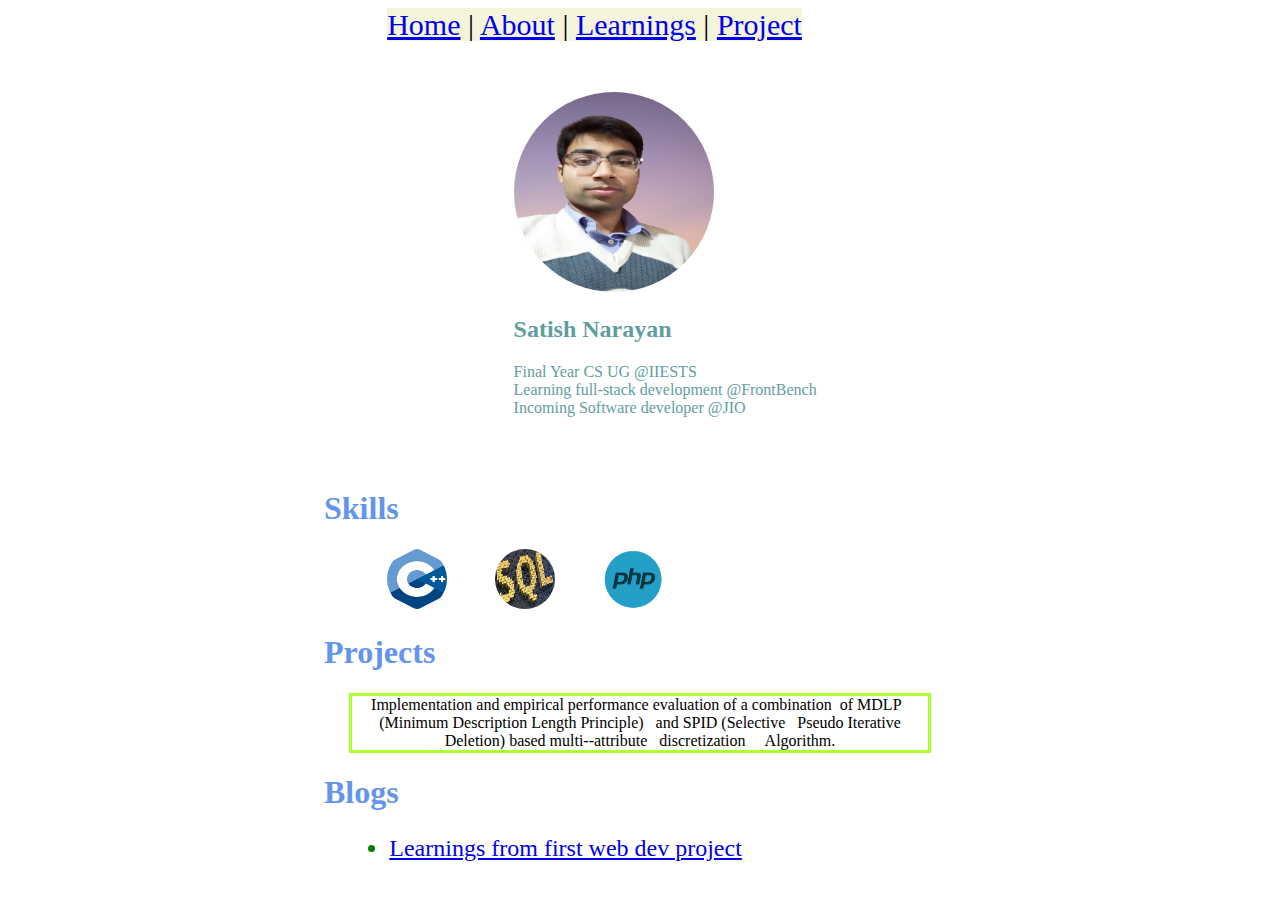
==== index.html @ 02e947db "Rename index.md to index.html" ====
<!DOCTYPE html>
<html lang="en">
<head>
    <meta charset="UTF-8">
    <meta name="viewport" content="width=device-width, initial-scale=1.0">
    <title>Portifolio
    </title>
    <link rel="stylesheet" href="home.css">
</head>
<body>
    <div class="navigation-div">
        <nav id="navigation">
            <a href="home.html">Home</a> |
            <a href="#about">About</a> |
            <a href="#blog">Learnings</a> |
            <a href="#project">Project</a>
        </nav>
    </div>
    <div class="image-about-div" id="about">
            <img src="Satish_image.jpg" alt="Satish Narayan" width="200" height="200"  border-radius: 50%;><br>
           <h2 style="color:cadetblue;"> Satish Narayan</h3>
            <p style="color:cadetblue;font: size 0.5;cm;align-content: center;">
            Final Year CS UG @IIESTS<br>
            Learning full-stack development @FrontBench<br>
            Incoming Software developer @JIO</p><br>
            <br><p></p>

    </div>
        <h1 style="color:cornflowerblue;cm;margin-left: 400px; margin-left: 25%;">Skills</h2>
            <div class="grid-container">
                
                    <div class="grid-item">
                        <img src="cpp.png" alt="CPP" height="60" width="60">
                    </div>
                   <div class="grid-item"><img src="sql.jpg" alt="sql" height="60" width="60"></div>
                   <div class="grid-item"><img src="php.png" alt="php" height="60" width="60"></div>    
                   
                   
                </div>


                     
           <h1 id="project" style="color:cornflowerblue;cm;margin-left: 400px; margin-left: 25%;">Projects</h2>
            <div    >
            
                  

                   <p class="project"> Implementation	 and	empirical	performance	 evaluation	of	 a	combination	 &nbsp;of MDLP	
                      (Minimum	Description	Length	Principle)	
                     
                   and	SPID	(Selective &nbsp;	Pseudo	Iterative	Deletion) based	multi-­‐attribute	  discretization	&nbsp;
                     
                   Algorithm.</p>

                
            </div>
            <h1 id="blog" style="color:cornflowerblue;cm;margin-left: 400px; margin-left: 25%;">Blogs</h2>
                <ul class="blog-item">
                    <li><a href="https://satish-narayan.medium.com/learning-from-my-first-web-dev-project-5a624b3db51f">
                        Learnings from first web dev project
                    </a></li>

                </ul>






  
</body>
</html>
---- home.css ----
.image-about-div{
    margin-top: 50px;
    width:28%;
    margin-bottom:20px;
    margin-left: 40%;
}
img {
    border-radius: 50%;
  }
#navigation{
    font-size: 30px;
    
    background-color: beige;
    display: inline;
    margin-left: 30%;
   
}
.grid-container{
    margin-left: 30%;
      display: grid;    
      grid-template-columns: 100px 100px 100px;
      grid-gap: 0.5rem;
      color: rosybrown;
  
}
.project {
    margin-left: 27%;
    text-align: center;
    margin-right: 27%;
    border: 3px solid greenyellow;
  }
  .blog-item
  {margin-left: 27%;
    
    margin-right: 27%;
    font-size: x-large;
    color: green;

  }
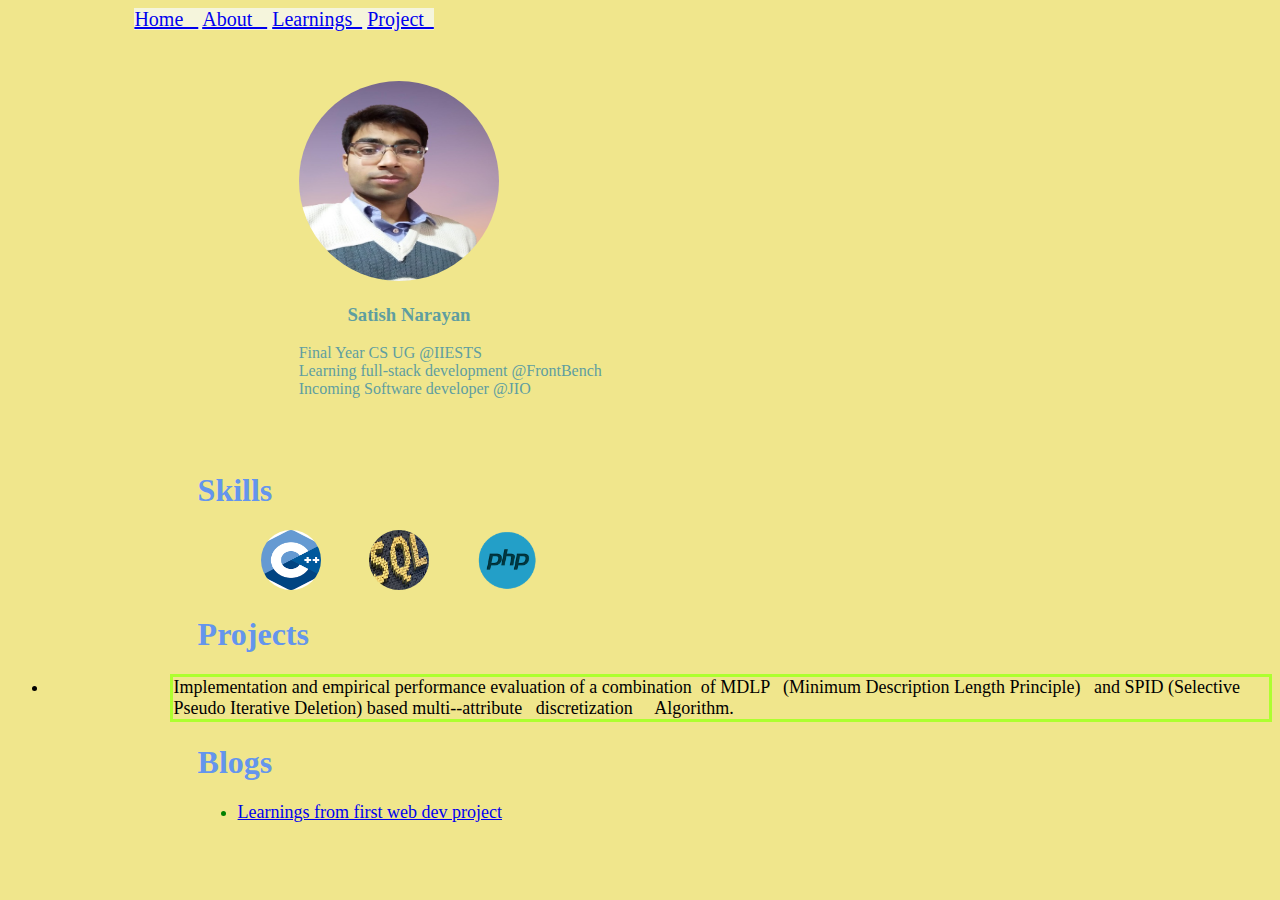
==== commit 31dedc3c: "responsive" ====
--- a/index.html
+++ b/index.html
@@ -2,6 +2,7 @@
 <html lang="en">
 <head>
     <meta charset="UTF-8">
+    <meta name="viewport" content="width=device-width, initial-scale=1.0">
     <meta name="viewport" content="width=device-width, initial-scale=1.0">
     <title>Portifolio
     </title>
@@ -10,15 +11,15 @@
 <body>
     <div class="navigation-div">
         <nav id="navigation">
-            <a href="home.html">Home</a> |
-            <a href="#about">About</a> |
-            <a href="#blog">Learnings</a> |
-            <a href="#project">Project</a>
+            <a href="index.html">Home  &nbsp;&nbsp;</a> 
+            <a href="#about">About &nbsp;&nbsp;</a> 
+            <a href="#blog">Learnings&nbsp;&nbsp;</a> 
+            <a href="#project">Project&nbsp;&nbsp;</a>
         </nav>
     </div>
     <div class="image-about-div" id="about">
             <img src="Satish_image.jpg" alt="Satish Narayan" width="200" height="200"  border-radius: 50%;><br>
-           <h2 style="color:cadetblue;"> Satish Narayan</h3>
+           <h3 style="color:cadetblue; margin-left: 5%;"> Satish Narayan</h2>
             <p style="color:cadetblue;font: size 0.5;cm;align-content: center;">
             Final Year CS UG @IIESTS<br>
             Learning full-stack development @FrontBench<br>
@@ -26,7 +27,7 @@
             <br><p></p>
 
     </div>
-        <h1 style="color:cornflowerblue;cm;margin-left: 400px; margin-left: 25%;">Skills</h2>
+        <h1 style="color:cornflowerblue;cm;margin-left: 400px; margin-left: 15%;">Skills</h2>
             <div class="grid-container">
                 
                     <div class="grid-item">
@@ -40,21 +41,22 @@
 
 
                      
-           <h1 id="project" style="color:cornflowerblue;cm;margin-left: 400px; margin-left: 25%;">Projects</h2>
+           <h1 id="project" style="color:cornflowerblue;cm; margin-left: 15%;">Projects</h2>
             <div    >
             
                   
-
-                   <p class="project"> Implementation	 and	empirical	performance	 evaluation	of	 a	combination	 &nbsp;of MDLP	
+                <ul>
+               <li>    <p class="project"> Implementation	 and	empirical	performance	 evaluation	of	 a	combination	 &nbsp;of MDLP	
                       (Minimum	Description	Length	Principle)	
                      
                    and	SPID	(Selective &nbsp;	Pseudo	Iterative	Deletion) based	multi-­‐attribute	  discretization	&nbsp;
                      
-                   Algorithm.</p>
+                   Algorithm.</p></li>
+                </ul>
 
                 
             </div>
-            <h1 id="blog" style="color:cornflowerblue;cm;margin-left: 400px; margin-left: 25%;">Blogs</h2>
+            <h1 id="blog" style="color:cornflowerblue;cm;margin-left: 400px; margin-left: 15%;">Blogs</h2>
                 <ul class="blog-item">
                     <li><a href="https://satish-narayan.medium.com/learning-from-my-first-web-dev-project-5a624b3db51f">
                         Learnings from first web dev project
--- a/home.css
+++ b/home.css
@@ -1,22 +1,25 @@
 .image-about-div{
     margin-top: 50px;
-    width:28%;
+    
     margin-bottom:20px;
-    margin-left: 40%;
+    margin-left: 23%;
 }
 img {
     border-radius: 50%;
   }
 #navigation{
-    font-size: 30px;
+    font-size: 20px;
     
     background-color: beige;
     display: inline;
-    margin-left: 30%;
+    margin-left: 10%;
    
 }
+body{
+  background-color: khaki ;
+}
 .grid-container{
-    margin-left: 30%;
+    margin-left: 20%;
       display: grid;    
       grid-template-columns: 100px 100px 100px;
       grid-gap: 0.5rem;
@@ -24,16 +27,16 @@
   
 }
 .project {
-    margin-left: 27%;
-    text-align: center;
-    margin-right: 27%;
+    margin-left: 10%;
+    font-size: large;
+    margin-right: 0%;
     border: 3px solid greenyellow;
   }
   .blog-item
-  {margin-left: 27%;
+  {margin-left: 15%;
     
-    margin-right: 27%;
-    font-size: x-large;
+    margin-right: 0%;
+    font-size: large;
     color: green;
 
   }
